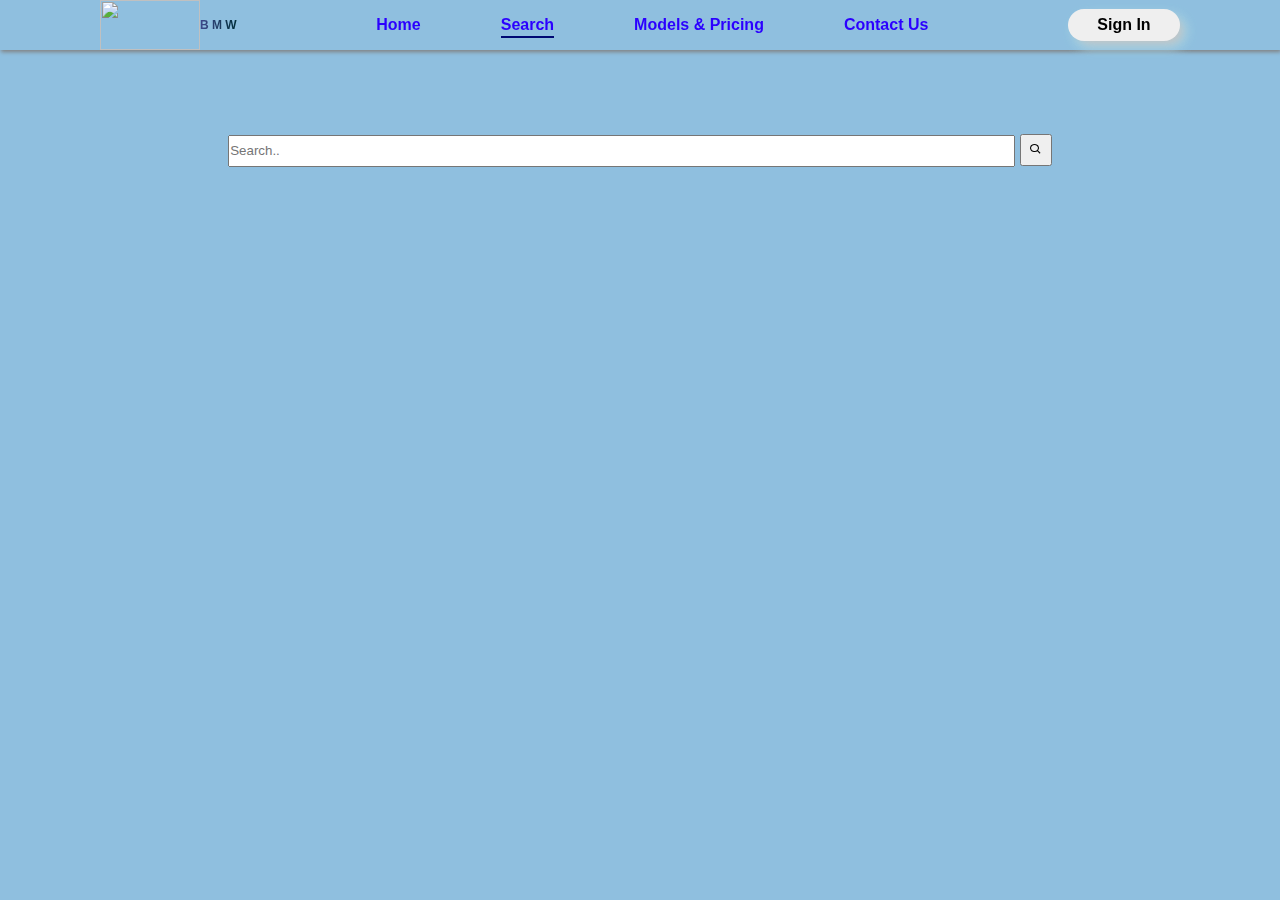
==== search.html @ 514911c7 "botton hover effect edit" ====
<html lang="en">
<head>
    <meta charset="UTF-8">
    <meta name="viewport" content="width=device-width, initial-scale=1.0">
    <title>Search</title>
    <link rel="stylesheet" href="style.css">
    <link rel="stylesheet" href="https://unpkg.com/boxicons@2.1.4/css/boxicons.min.css">
</head>
<body>
    <!--background-->
    <video autoplay muted loop id="intro" onclick="document.getElementById('example-items').style.display='none'">
        <source src="./image/About.mp4" type="video/mp4">
    </video>
    <!--background-->




     <!--nevigation-->
     <header>
        <a class="logo" href="https://www.bmw.com/en/index.html">
            <img src="./image/Logo.png" alt="logo" >B M W
        </a>
        
        <ul class="navbar">
            <li><a href="index.html" >Home</a></li>
            <li><a href="search.html" class="active">Search</a></li>
            <li><a href="models.html">Models & Pricing</a></li>
            <li><a href="contact.html">Contact Us</a></li>
        </ul>

        <button class="btn" onclick="document.getElementById('form-container').style.display='block'">Sign In</button>
        
    </header>
    <!--nevigation-->


    <!--Search Example-->
    <div class="search-content"> 
        <div class="search-bar">
            <input  class="type-search origin" type="text" placeholder="Search.." name="search" onclick="document.getElementById('example-items').style.display='block'">
            <button class="search-btn" type="submit"><i class='bx bx-search'></i></button>
        </div>
       
        
    

    <!--popular search items-->
        <div id="example-items">
            <h3 for="medels" >Mostly Searched Models</h3>
            <span onclick="document.getElementById('example-items').style.display='none'" class="close" title="Close Modal">&times;</span>

        
        
            <div class="most-search-cars">
                <div class="models">
                    <img class="cars model1" src="./image/BMWM8.png" alt="M8" >
                    <h3 class="desc">BMW M8</h3>
                </div>


                <div class="models">
                    <img class="cars model2" src="./image/BMWM2.png" alt="M2">
                    <h3 class="desc">BMW M2</h3>
                </div>

                <div class="models">
                    <img class="cars model3" src="./image/BMW4series.png" alt="M4Series">
                    <h3 class="desc">BMW M4 Series</h3>
                </div>

                <div class="models">
                    <img class="cars model4" src="./image/BMWX5.png" alt="X5">
                    <h3 class="desc">BMW X5</h3>
                 </div>

                <div class="models">
                    <img class="cars model5" src="./image/BMWXM.png" alt="XM">
                    <h3 class="desc">BMW XM</h3>
                </div>

                <div class="models">
                    <img class="cars model6" src="./image/BMWiX2.png" alt="iX2">
                    <h3 class="desc">BMW iX2</h3>
                </div>

            </div>
        </div>
   <!--popular search items-->
        
       
        
   
</div>




<!--Search Example-->


    <!---LoginForm-->
    <div id="form-container">
        
        <form class="registeration-form animate">
            <h1 class="title-BMW">BMW Registration Form</h1>
           <span class="signin-BMW">Already have a BMW ID? Login <a href="#">here.</a></span>

            <label class="label-login" for="fname">First name*</label>
            <input class="input-login" type="text" id="fname" name="fname" required>

            <label class="label-login" for="Lname">Last name*</label>
            <input class="input-login" type="text" id="fname" name="fname" required>

            <label class="label-login" for="email">Email Address*</label>
            <input class="input-login" type="email" id="email" name="email" required>

            <label class="label-login" for="password">Passoword*</label>
            <input class="input-login" type="password" id="password" name="password" required>
            
            <div class="bottom-btn">
                <button class="btn-reg"><a>Register</a></button>
                <button class="btn-cancel" onclick="document.getElementById('form-container').style.display='none'"><a>Cancel</a></button>

            </div>
            

        </form>
    </div>
    <!---LoginForm-->

   
    

    <!--login form close when click on out side the form-->
    <script>
        var form_container = document.getElementById("form-container");

        window.onclick = function(close) {
            if (close.target == form_container) {
                form_container.style.display = "none";
            }
        }
    </script>
    <!--login form close when click on out side the form-->
</body>
</html>
---- style.css ----
*{
    margin: 0;
    padding: 0;
    box-sizing: border-box;
    font-family: Arial, Helvetica, sans-serif;
    text-decoration: none;
    list-style: none;
    scroll-behavior: smooth;
}

:root{
    --main-color: #fff;
    --text-color: #000;
    --bg-color: #2ba5f7;
}

body{
    background-color: #8fbfdf;

}

/*navigation bar*/
header{
    width: 100%;
    height: 50px;
    position: sticky;
    top: 0;
    bottom: 0;
    z-index: 10;
    display: flex;
    justify-content: space-between;
    padding: 20px 100px;
    transition: 0.5s;
    background-color: var(--text-color);
    background: transparent;
    box-shadow: 1px 2px 4px grey;
 

}

.logo > img{
    width: 100px;
    height: 50px;

}

.logo{
    display: flex;
    align-items: center;
    background: linear-gradient(to right,  #78ffe8, #7362d2, #002d39);
    font-weight: bold;
    -webkit-text-fill-color: transparent; 
    -webkit-background-clip: text; 
    font-size: 12px;

}

.navbar{
    display: flex;
    align-items: center;
    column-gap: 5rem;
}

.navbar a{
    color: #2b00ff;
    font-weight: bold;
    
}

.navbar li{
    position: relative;
    
}

.navbar a::after{
    content: "";
    width: 0;
    height: 2px;
    background-color: rgb(0, 8, 115);
    position: absolute;
    bottom: -4px;
    left: 0;
    transition: 0.5s;
    
}



.navbar a:hover::after, .navbar .active::after{
    
    width: 100%;
    
}

.btn{
    
    display: flex;
    align-items: center;
    justify-content: center;
    justify-self: center;
    align-self: center;
    width: 7em;
    height: 2em;
    border-radius: 30em;
    font-size: 16px;
    font-family: Arial, Helvetica, sans-serif;
    border: none;
    overflow: hidden;
    z-index: 1;
    box-shadow: 6px 6px 12px #c5c5c5,
    6px 6px 12px #7ddaff;
    cursor: pointer;
    font-weight: bold;

}

.btn::before{
  display: flex;
    align-items: center;
    justify-content: center;
    justify-self: center;
    align-self: center;
    content: '';
  width: 0;
  height: 2em;
  border-radius: 30em;
  position: absolute;
  
  
  background-image: linear-gradient(to right,
  #81c4ff 0%, #16588e 50%, #E7222e 100%);
  transition: -1s ease;
  z-index: -1;
}

.btn:hover::before{
  width: 7em;
}


/*nav end*/


/*body*/

/*cover*/

.coverpic{
  display: none;
}

.cover img{
    width: 100%;
}

.cover {
    position: relative;
    text-align: center;
    color: white;
  }

.previous{
  position: absolute;
  z-index: 3;
  top: 50%;
  left: 0;
}
.next{
  position: absolute;
  z-index: 3;
  top: 50%;
  right: 0;
}

.previous, .next{
  width: 70px;
  height: 50px;
  background-color: black;
  border: none;
  color: white;
}

.previous:hover, .next:hover{
  background-color: rgba(158, 158, 158, 0.723);
}

.top-left{
    position: absolute;
  top: 10rem;
  left: 10rem;
}

.top-left-small{
    position: absolute;
    top: 13.5rem;
    left: 20rem;
    font-size: 20px;
    font-weight: bold;
    color: #000000;
    background-color: rgba(0, 255, 255, 0.834);
    opacity: 0.5;
}

.bottom-center{
    position: absolute;
    bottom: 9rem;
    left: 16%;
}

.bottom-center, .top-left{
    display: flex;
    justify-content: center;
    align-items: center;
    font-size: 30px;
    background-color: grey;
    height: 50px;
    background: transparent;
    box-shadow: 1px 2px 1px rgb(61, 238, 251);
    font-weight: bold;
    -webkit-animation: glow 1s ease-in-out infinite alternate;
  -moz-animation: glow 1s ease-in-out infinite alternate;
  animation: glow 1s ease-in-out infinite alternate;
}


@-webkit-keyframes glow {
    from {
      text-shadow: 0 0 10px #fff, 0 0 20px #fff, 0 0 30px #e60073, 0 0 40px #e60073, 0 0 50px #e60073, 0 0 60px #e60073, 0 0 70px #e60073;
    }
    to {
      text-shadow: 0 0 20px #fff, 0 0 30px #0fd7ff, 0 0 40px #ff4da6, 0 0 50px #ff4da6, 0 0 60px #ff4da6, 0 0 70px #ff4da6, 0 0 80px #ff4da6;
    }
  }


/*cover end*/

.detail{
    background-color: #d9f5ff;
}
  
.first video{
    width: 500px;
    height: 500px;
    object-fit: scale-down;
    margin: 20px 50px;
    float: left;
}

.first .text p, .second .text2 p{
    text-wrap: wrap;
    text-align: justify;
    line-height: 1.5;
    margin: 10px 20px;
}

.first .text h1, .second .text2 h1{
    text-align: center;
    
}



.first{
    display: flex;
    justify-content: space-between;
    align-items: center;
    

}

.second video{
    height: 400px;
    width: 400px;
    margin: 20px 30px;
   
}

.second{
    display: flex;
    justify-content: space-between;
    align-items: center;
    
}
/*body end*/



/*footer*/
footer{
    background-color: black;
    color: white;
    text-align: center;
}
/*footer end*/


@media screen and (max-width: 1080px) {
    .top-left{
    position: absolute;
      top: 10rem;
      left: 10rem;
      font-size: 20px;
    }
    
    .top-left-small{
        position: absolute;
        top: 13.5rem;
        left: 10rem;
        font-size: 16px;
        font-weight: bold;
        color: #000000;
        background-color: rgba(0, 255, 255, 0.834);
        opacity: 0.5;
    }
    
    .bottom-center{
        position: absolute;
        bottom: 5rem;
        left: 20%;
        font-size: 20px;
    }
}

@media screen and (max-width: 900px){
    .top-left{
        position: absolute;
          top: 7rem;
          left: 8rem;
          font-size: 18px;
        }
        
        .top-left-small{
            position: absolute;
            top: 10.5rem;
            left: 9rem;
            font-size: 14px;
            font-weight: bold;
            color: #000000;
            background-color: rgba(0, 255, 255, 0.834);
            opacity: 0.5;
        } 

        .first .text p, .second .text2 p{
            text-wrap: wrap;
            text-align: justify;
            line-height: 1.5;
            margin: 10px 20px;
            font-size: 14px;
        }
        
        .first .text h1, .second .text2 h1{
            text-align: center;
            
        }
}

@media screen and (max-width: 760px) {
    .top-left{
        position: absolute;
          top: 6rem;
          left: 8rem;
          font-size: 18px;
        }
        
        .top-left-small{
            position: absolute;
            top: 9.5rem;
            left: 9rem;
            font-size: 14px;
            font-weight: bold;
            color: #000000;
            background-color: rgba(0, 255, 255, 0.834);
            opacity: 0.5;
        } 

        .second{
            display: flex;
            justify-content: space-between;
            align-items: center;
            flex-direction: column;
            
            
        }

        .second video{
            height: 300px;
            width: 300px;
            margin: 20px 30px;
           
        }

        .first video{
            width: 300px;
            height: 400px;
            margin: 10px 20px;
            float: left;
        }

        .first .text p, .second .text2 p{
            text-wrap: wrap;
            text-align: justify;
            line-height: 1.5;
            margin: 10px 10px;
            font-size: 12px;
        }
    
}




/*Registration Form*/

#form-container{
  display: none; 
  position: fixed; 
  z-index: 10; 
  left: 0;
  top: 0;
  width: 100%; 
  height: 100%; 
  overflow: auto scroll; 
  scroll-behavior: smooth;
  background-color: rgb(0,0,0); 
  background-color: rgba(0,0,0,0.4); 
  padding-top: 60px;
}


.registeration-form{
  display: flex;
  flex-direction: column;
  justify-content: space-between;
  background-color: rgb(162, 197, 203);
  width: 40rem;
  border: black solid 2pt;
  padding: 20px 100px 20px 130px;
  margin-top: 20px;
  border-radius: 2rem;
  margin: 5% auto 15% auto;

}

.title-BMW, .signin-BMW{
  text-align: center;

}




.label-login{
  font-size: 20px;
  font-weight: bold;
}

.input-login{
  width: 380px;
  height: 30px;
  background-color: #babcbc ;
}

.label-login, .input-login{
  margin: 10px;
}

.bottom-btn{
  display: flex;
  justify-content: space-between;
}

.btn-reg{
  width: 150px;
  height: 26px;
  background-color: rgb(134, 66, 245);
}
.btn-cancel{
  width: 150px;
  height: 26px;
  background-color: #f4692d;
}

.btn-reg:hover{
  background-color: #bd0dee;
}

.btn-cancel:hover{
  background-color: red;
}




/* Add Zoom Animation */
.animate {
  -webkit-animation: animatezoom 0.6s;
  animation: animatezoom 0.6s
}

@-webkit-keyframes animatezoom {
  from {-webkit-transform: scale(0)} 
  to {-webkit-transform: scale(1)}
}
  
@keyframes animatezoom {
  from {transform: scale(0)} 
  to {transform: scale(1)}
}

/*Registration Form End*/



/*search*/



.search-content{
  position: relative;
  display: inline-block;
  text-align: center;
  padding: 20px; 
  width: 80%;
  z-index: 8;
  margin: 5% 10% 15% 10%;
  
  

  
}

.type-search{
  width: 80%;
  height: 2rem;
}

.search-btn{
  width: 2rem;
  height: 2rem;
  
}

#example-items{
  
  height: 500px;
  display: none;
 
  left: 0;
  top: 100px;
  width: 100%; 
   height: 100%; 
  overflow: auto;
  background-color: rgb(0,0,0); 
  background-color: rgba(0,0,0,0.4);

  
  
  
  }

#example-items h3{
  text-align: left;
  padding: 20px 20px;
  
}

.cars{
  width: 150px;
  height: 100px;

}

.desc {
  padding: 15px;
  text-align: center;
}

.models {
  background-color: rgb(222, 217, 211);
  border-radius: 20px;
  margin: 10px;
  padding: 0 6px;
  float: left;
  width: 24.99999%;
}

.most-search-cars{
  display: flex;
  flex-wrap: wrap;
  justify-content: center;
  opacity: 0.8;
  
}

.models:hover{
  background-color: rgb(172, 167, 159);
 
  
}

.close {
  position: absolute;
  right: 15%;
  top: 27px;
  color: #000;
  font-size: 20px;
  font-weight: bold;
}

.close:hover,
.close:focus {
  color: red;
  cursor: pointer;
}

#intro{
  position: fixed;
  left: 0;
  top: 0;
  width: 100%;
  
}



/*search*/
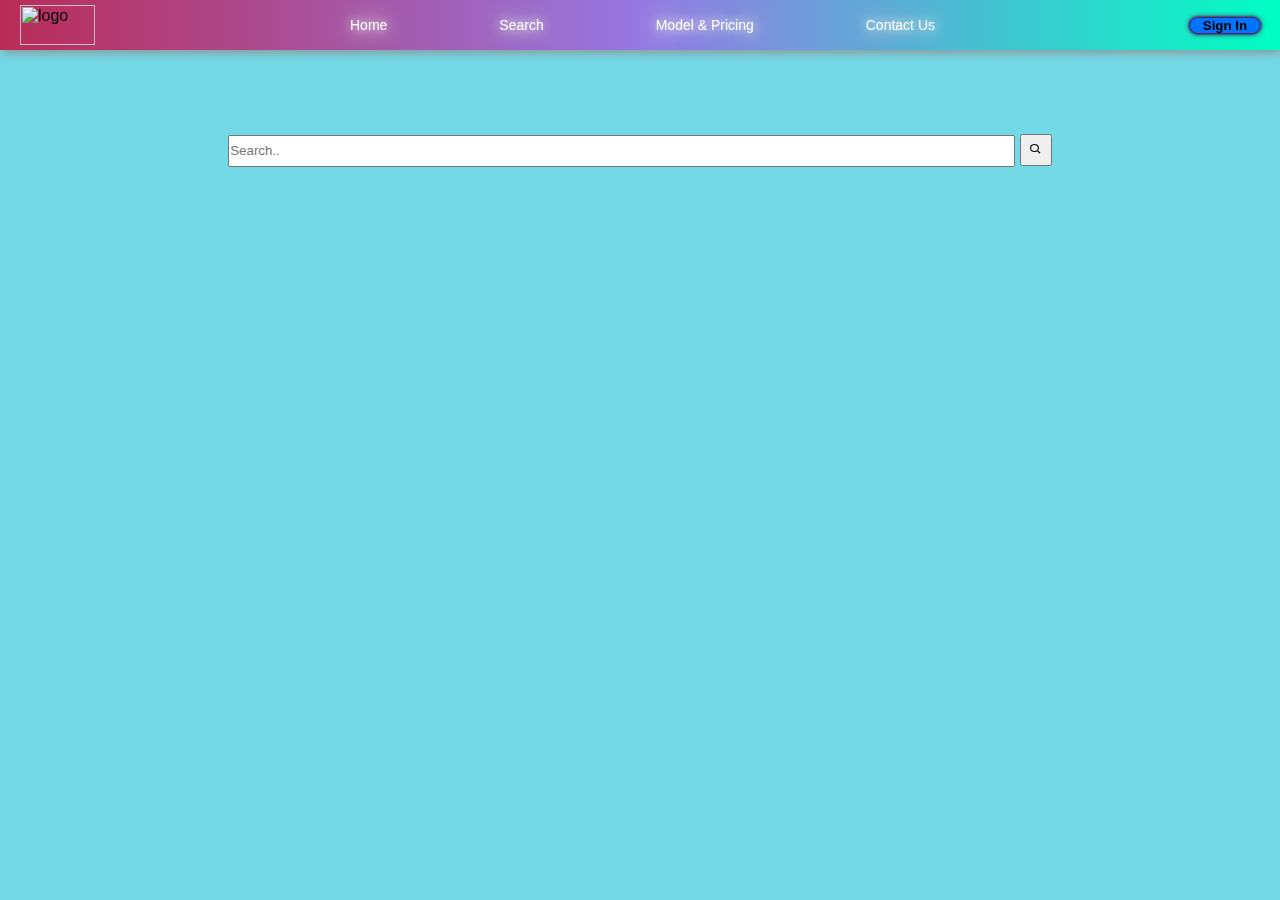
==== commit b64bc4bf: "add responsive navbar but pop up sign in page is not quite working in search.html" ====
--- a/search.html
+++ b/search.html
@@ -6,10 +6,10 @@
     <link rel="stylesheet" href="style.css">
     <link rel="stylesheet" href="https://unpkg.com/boxicons@2.1.4/css/boxicons.min.css">
 </head>
-<body>
+<body class="videobg" >
     <!--background-->
     <video autoplay muted loop id="intro" onclick="document.getElementById('example-items').style.display='none'">
-        <source src="./image/About.mp4" type="video/mp4">
+        <source src="./image/About.mp4" type="video/mp4" >
     </video>
     <!--background-->
 
@@ -18,18 +18,28 @@
 
      <!--nevigation-->
      <header>
-        <a class="logo" href="https://www.bmw.com/en/index.html">
-            <img src="./image/Logo.png" alt="logo" >B M W
-        </a>
+        <div class="navbar">
+            <div class="logo">
+                <img src="./image/Logo.png" alt="logo" width="75px" height="40px">
+            </div>
+            <ul>
+                <li class="hidenav active"><a href="index.html">Home</a></li>
+                <li class="hidenav"><a href="search.html">Search</a></li>
+                <li class="hidenav"><a href="#">Model & Pricing</a></li>
+                <li class="hidenav"><a href="#">Contact Us</a></li>
+            </ul>
+            <button onclick="openSignInPage()" class="hidenav btn-signin">Sign In</button>
+            <span onclick="opensidebar()" ><svg xmlns="http://www.w3.org/2000/svg" height="28px" viewBox="0 -960 960 960" width="28px" fill="#e8eaed"><path d="M120-240v-80h720v80H120Zm0-200v-80h720v80H120Zm0-200v-80h720v80H120Z"/></svg></span>
+        </div>
         
-        <ul class="navbar">
-            <li><a href="index.html" >Home</a></li>
-            <li><a href="search.html" class="active">Search</a></li>
-            <li><a href="models.html">Models & Pricing</a></li>
-            <li><a href="contact.html">Contact Us</a></li>
+        <ul class="sidebar">
+            <span onclick="closesidebar()" class="cross"><svg xmlns="http://www.w3.org/2000/svg" height="24px" viewBox="0 -960 960 960" width="24px" fill="#e8eaed"><path d="m256-200-56-56 224-224-224-224 56-56 224 224 224-224 56 56-224 224 224 224-56 56-224-224-224 224Z"/></svg></span>
+            <li><a href="#">Home</a></li>
+            <li><a href="#">Search</a></li>
+            <li><a href="#">Model & Pricing</a></li>
+            <li><a href="#">Contact Us</a></li>
+            <button onclick="openSignInPage()" class="btn-signin">Sign In</button>
         </ul>
-
-        <button class="btn" onclick="document.getElementById('form-container').style.display='block'">Sign In</button>
         
     </header>
     <!--nevigation-->
@@ -100,32 +110,38 @@
 
 
     <!---LoginForm-->
-    <div id="form-container">
-        
-        <form class="registeration-form animate">
-            <h1 class="title-BMW">BMW Registration Form</h1>
-           <span class="signin-BMW">Already have a BMW ID? Login <a href="#">here.</a></span>
+    <div id="form-container" onclick="closeSignInPage()">
+        <div class="page front-login animate">
+            <form action="">
+                <h1>Login</h1>
+                <div class="input-box">
+                    <input type="text" placeholder="Username" required>
+                    <i class='bx bx-user'></i>
+                </div>
+                <div class="input-box">
+                    <input type="password" placeholder="password" required>
+                    <i class='bx bxs-lock'></i>
+                </div>
+                <div class="remember-link">
+                    <label><input type="checkbox">Remember me</label>
+                    <a href="#">Forget password</a>
 
-            <label class="label-login" for="fname">First name*</label>
-            <input class="input-login" type="text" id="fname" name="fname" required>
+                </div>
+                <button type="submit" class="btn-login">Login</button>
 
-            <label class="label-login" for="Lname">Last name*</label>
-            <input class="input-login" type="text" id="fname" name="fname" required>
+                <div class="register">
+                    <span>Don't have an account?</span> 
+                    <a >Register Here</a>
+                    
+                </div>
+                
+            </form>
+          
 
-            <label class="label-login" for="email">Email Address*</label>
-            <input class="input-login" type="email" id="email" name="email" required>
+           
 
-            <label class="label-login" for="password">Passoword*</label>
-            <input class="input-login" type="password" id="password" name="password" required>
-            
-            <div class="bottom-btn">
-                <button class="btn-reg"><a>Register</a></button>
-                <button class="btn-cancel" onclick="document.getElementById('form-container').style.display='none'"><a>Cancel</a></button>
+        </div>
 
-            </div>
-            
-
-        </form>
     </div>
     <!---LoginForm-->
 
@@ -133,14 +149,7 @@
     
 
     <!--login form close when click on out side the form-->
-    <script>
-        var form_container = document.getElementById("form-container");
-
-        window.onclick = function(close) {
-            if (close.target == form_container) {
-                form_container.style.display = "none";
-            }
-        }
+    <script src="app.js">
     </script>
     <!--login form close when click on out side the form-->
 </body>
--- a/style.css
+++ b/style.css
@@ -1,3 +1,6 @@
+@import url("https://unpkg.com/boxicons@2.1.4/css/boxicons.min.css");
+
+
 *{
     margin: 0;
     padding: 0;
@@ -8,133 +11,221 @@
     scroll-behavior: smooth;
 }
 
+
+
 :root{
     --main-color: #fff;
     --text-color: #000;
     --bg-color: #2ba5f7;
 }
 
+
 body{
-    background-color: #8fbfdf;
-
-}
+  height: 100vh;
+  height: 100dvh;
+  background-color: rgb(115, 217, 230);
+}
+
+
+
 
 /*navigation bar*/
-header{
-    width: 100%;
-    height: 50px;
-    position: sticky;
-    top: 0;
-    bottom: 0;
-    z-index: 10;
-    display: flex;
-    justify-content: space-between;
-    padding: 20px 100px;
-    transition: 0.5s;
-    background-color: var(--text-color);
-    background: transparent;
-    box-shadow: 1px 2px 4px grey;
+
+
+.navbar{
+  position: relative;
+  height: 50px;
+  display: flex;
+  justify-content: space-between;
+  align-items: center;
+  background: linear-gradient(270deg, rgb(0, 255, 195), rgb(150, 120, 226) ,rgb(186, 44, 87));
+  box-shadow: 2px 2px 10px rgb(144, 139, 139);
+  padding: 0px 20px 0px 20px;
+  z-index: 99;
+  
+}
+
+.navbar ul{
+  display: flex;
+  gap: 7rem;
+  align-items: center;
+  justify-content: center;
+}
+
+.navbar ul li {
+  list-style-type: none;
+  cursor: pointer;
+  position: relative;
  
-
-}
-
-.logo > img{
-    width: 100px;
-    height: 50px;
-
-}
-
-.logo{
-    display: flex;
-    align-items: center;
-    background: linear-gradient(to right,  #78ffe8, #7362d2, #002d39);
-    font-weight: bold;
-    -webkit-text-fill-color: transparent; 
-    -webkit-background-clip: text; 
-    font-size: 12px;
-
-}
-
-.navbar{
-    display: flex;
-    align-items: center;
-    column-gap: 5rem;
-}
-
-.navbar a{
-    color: #2b00ff;
-    font-weight: bold;
-    
-}
-
-.navbar li{
-    position: relative;
-    
-}
-
-.navbar a::after{
-    content: "";
-    width: 0;
-    height: 2px;
-    background-color: rgb(0, 8, 115);
-    position: absolute;
-    bottom: -4px;
-    left: 0;
-    transition: 0.5s;
-    
-}
-
-
-
-.navbar a:hover::after, .navbar .active::after{
-    
-    width: 100%;
-    
-}
-
-.btn{
-    
-    display: flex;
-    align-items: center;
-    justify-content: center;
-    justify-self: center;
-    align-self: center;
-    width: 7em;
-    height: 2em;
-    border-radius: 30em;
-    font-size: 16px;
-    font-family: Arial, Helvetica, sans-serif;
-    border: none;
-    overflow: hidden;
-    z-index: 1;
-    box-shadow: 6px 6px 12px #c5c5c5,
-    6px 6px 12px #7ddaff;
-    cursor: pointer;
-    font-weight: bold;
-
-}
-
-.btn::before{
+}
+
+.navbar ul li a, .sidebar a{
+  text-shadow: 0 0 10px rgb(234, 234, 234),
+  0 0 20px rgb(234, 234, 234),
+  0 0 40px rgb(234, 234, 234),
+  0 0 50px rgb(234, 234, 234);
+ 
+}
+
+.navbar ul  a::after{
+  content: "";
+  width: 0;
+  height: 3px;
+  background-color: blue;
+  position: absolute;
+  bottom: -4px;
+  left: 0;
+  transition: 0.5s;
+  z-index: 10;
+}
+
+.navbar ul a:hover::after{
+  width: 100%;
+}
+
+.navbar ul a{
+  text-decoration: none;
+  color: rgb(255, 255, 255);
+  font-size: 14px;
+  font-weight: 500;
+}
+
+.navbar .btn-signin{
+  box-shadow: 0 0 2px rgb(90, 0, 90),
+  0 0 3px rgb(90, 0, 90),
+  0 0 4px rgb(90, 0, 90),
+  0 0 6px rgb(90, 0, 90);
+  cursor: pointer;
+  font-weight: bold;
+  background-color: rgb(0, 115, 255);
+  width: 70px;
+  border-radius: 20px;
+  border: none;
+}
+
+
+.navbar .btn-signin:hover{
+  background-color: rgb(48, 85, 129);
+}
+/*sidebar*/
+
+.sidebar span, .navbar span{
+  cursor: pointer;
+}
+
+.sidebar{
+  backdrop-filter: blur(20px);
+  position: fixed;
+  background: linear-gradient(45deg, rgb(151, 198, 224), rgb(0, 43, 128), rgb(235, 77, 77));
+  width: 250px;
+  height: 100vh;
+  z-index: 100;
+  top: 0;
+  right: 0;
+  display: none;
+  flex-direction: column;
+  justify-content: flex-start;
+  align-items: flex-start;
+  
+  
+}
+
+
+.sidebar .cross{
+  position: relative;
+  cursor: pointer;
+  background-color: rgb(71, 16, 126);
+  margin-left: 220px;
+  margin-top: 10px;
+  
+}
+
+.sidebar .cross:hover{
+  background-color: rgb(96, 24, 167) ;
+}
+
+
+
+
+
+.sidebar li a{
+  text-decoration: none;
+  color: rgb(255, 255, 255);
+  height: 100%;
+  text-decoration: none;
   display: flex;
-    align-items: center;
-    justify-content: center;
-    justify-self: center;
-    align-self: center;
-    content: '';
-  width: 0;
-  height: 2em;
-  border-radius: 30em;
-  position: absolute;
-  
-  
-  background-image: linear-gradient(to right,
-  #81c4ff 0%, #16588e 50%, #E7222e 100%);
-  transition: -1s ease;
-  z-index: -1;
-}
-
-.btn:hover::before{
-  width: 7em;
+  color: rgb(255, 255, 255);
+  align-items: center;
+  font-size: 16px;
+  cursor: pointer;
+  padding-left: 20px;
+}
+
+.sidebar li{
+  height: 50px    ;
+  width: 100%;
+  
+
+}
+
+.sidebar li:hover{
+  background-color:rgb(81, 155, 168);
+}
+
+.sidebar a{
+  
+  width: 100%;
+}
+
+
+.sidebar .btn-signin{
+  box-shadow: 0 0 2px rgb(90, 0, 90),
+  0 0 3px rgb(90, 0, 90),
+  0 0 4px rgb(90, 0, 90),
+  0 0 6px rgb(90, 0, 90);
+  cursor: pointer;
+  font-weight: bold;
+  background-color: rgb(0, 255, 213);
+  width: 100px;
+  height: 30px;
+  border-radius: 20px;
+  border: none; 
+  margin: 20px 0 0 30%;
+  
+   
+}
+.sidebar .btn-signin:hover{
+  background-color: rgb(2, 192, 160);
+}
+
+
+.navbar span{
+  display: none;
+}
+
+@media (max-width: 800px) {
+  .navbar span{
+      display: block;
+  }
+  .hidenav{
+      display: none;
+  }
+}
+
+@media (max-width: 400px) {
+  .sidebar{
+      width: 100%;
+  }
+
+  .sidebar .cross{
+      margin-left: 325px;
+  }
+  .navbar span{
+      display: block;
+  }
+  .sidebar .btn-signin{
+      width: 150px;
+  }
 }
 
 
@@ -186,51 +277,65 @@
 
 .top-left{
     position: absolute;
-  top: 10rem;
-  left: 10rem;
+    top: 5rem;
+    left: 10rem;
+    font-size: 45px;
+    background: linear-gradient(to right,rgb(153, 245, 255) 0%, rgb(255, 255, 255) 100%);
+    -webkit-background-clip: text;
+    -webkit-text-fill-color: transparent;
+    font-weight: 800;
+    box-shadow: 0 1px #c2c2c2c2;
+  }
+
+@keyframes slidein {
+  from{
+    transform: translate(-350px);
+  }
+  to{
+    transform: translate(0);
+  }
 }
 
 .top-left-small{
-    position: absolute;
-    top: 13.5rem;
-    left: 20rem;
-    font-size: 20px;
-    font-weight: bold;
-    color: #000000;
-    background-color: rgba(0, 255, 255, 0.834);
-    opacity: 0.5;
-}
+  position: absolute;
+  top: 9rem;
+  left: 15rem;
+  font-size: 20px;
+  font-weight: 1000;
+  background: linear-gradient(to right,rgba(162, 163, 163, 0.922) 0%,rgb(145, 255, 244) ,rgb(66, 157, 255) 100%);
+  -webkit-background-clip: text;
+  -webkit-text-fill-color: transparent;
+  
+} 
 
 .bottom-center{
-    position: absolute;
-    bottom: 9rem;
-    left: 16%;
-}
-
-.bottom-center, .top-left{
-    display: flex;
-    justify-content: center;
-    align-items: center;
-    font-size: 30px;
-    background-color: grey;
-    height: 50px;
-    background: transparent;
-    box-shadow: 1px 2px 1px rgb(61, 238, 251);
-    font-weight: bold;
-    -webkit-animation: glow 1s ease-in-out infinite alternate;
-  -moz-animation: glow 1s ease-in-out infinite alternate;
-  animation: glow 1s ease-in-out infinite alternate;
-}
-
-
-@-webkit-keyframes glow {
-    from {
-      text-shadow: 0 0 10px #fff, 0 0 20px #fff, 0 0 30px #e60073, 0 0 40px #e60073, 0 0 50px #e60073, 0 0 60px #e60073, 0 0 70px #e60073;
-    }
-    to {
-      text-shadow: 0 0 20px #fff, 0 0 30px #0fd7ff, 0 0 40px #ff4da6, 0 0 50px #ff4da6, 0 0 60px #ff4da6, 0 0 70px #ff4da6, 0 0 80px #ff4da6;
-    }
-  }
+  position: absolute;
+  bottom: 4rem;
+  left: 5%;
+  font-size: 40px;
+  background: linear-gradient(45deg, rgb(135, 217, 238), rgb(146, 129, 255), rgb(255, 124, 124));
+  -webkit-background-clip: text;
+  -webkit-text-fill-color: transparent;
+  font-weight: 1000;
+  box-shadow: 1px 1px rgb(255, 0, 0);
+  z-index: 20;
+}
+
+@keyframes fadein {
+  0%{
+    opacity: 0;
+  }
+
+  100%{
+    opacity: 1;
+  }
+  
+}
+
+
+    
+  
+
 
 
 /*cover end*/
@@ -298,49 +403,68 @@
 @media screen and (max-width: 1080px) {
     .top-left{
     position: absolute;
-      top: 10rem;
+      top: 5rem;
       left: 10rem;
-      font-size: 20px;
+      font-size: 30px;
+      background: linear-gradient(to right,rgb(153, 245, 255) 0%, rgb(255, 255, 255) 100%);
+    -webkit-background-clip: text;
+    -webkit-text-fill-color: transparent;
+    font-weight: 1000;
+    box-shadow: 0 1px #c2c2c2c2;
     }
     
     .top-left-small{
-        position: absolute;
-        top: 13.5rem;
-        left: 10rem;
-        font-size: 16px;
-        font-weight: bold;
-        color: #000000;
-        background-color: rgba(0, 255, 255, 0.834);
-        opacity: 0.5;
-    }
+      position: absolute;
+      top: 8rem;
+      left: 10rem;
+      font-size: 20px;
+      font-weight: 1000;
+      background: linear-gradient(to right,rgba(162, 163, 163, 0.922) 0%,rgb(145, 255, 244) ,rgb(66, 157, 255) 100%);
+      -webkit-background-clip: text;
+      -webkit-text-fill-color: transparent;
+      
+} 
     
     .bottom-center{
         position: absolute;
-        bottom: 5rem;
-        left: 20%;
-        font-size: 20px;
+        bottom: 4rem;
+        left: 5%;
+        font-size: 25px;
+        background: linear-gradient(45deg, rgb(135, 217, 238), rgb(146, 129, 255), rgb(255, 124, 124));
+        -webkit-background-clip: text;
+        -webkit-text-fill-color: transparent;
+        font-weight: 1000;
+        box-shadow: 1px 1px rgb(255, 0, 0);
+        z-index: 20;
     }
 }
 
 @media screen and (max-width: 900px){
-    .top-left{
-        position: absolute;
-          top: 7rem;
-          left: 8rem;
-          font-size: 18px;
-        }
+  
+
+  .top-left{
+    position: absolute;
+      top: 4rem;
+      left: 4rem;
+      font-size: 28px;
+      background: linear-gradient(to right,rgb(153, 245, 255) 0%, rgb(255, 255, 255) 100%);
+    -webkit-background-clip: text;
+    -webkit-text-fill-color: transparent;
+    font-weight: 1000;
+    box-shadow: 0 1px #c2c2c2c2;
+    }
         
-        .top-left-small{
-            position: absolute;
-            top: 10.5rem;
-            left: 9rem;
-            font-size: 14px;
-            font-weight: bold;
-            color: #000000;
-            background-color: rgba(0, 255, 255, 0.834);
-            opacity: 0.5;
-        } 
-
+    .top-left-small{
+      position: absolute;
+      top: 7rem;
+      left: 5rem;
+      font-size: 20px;
+      font-weight: 1000;
+      background: linear-gradient(to right,rgba(162, 163, 163, 0.922) 0%,rgb(145, 255, 244) ,rgb(66, 157, 255) 100%);
+      -webkit-background-clip: text;
+      -webkit-text-fill-color: transparent;
+      
+} 
         .first .text p, .second .text2 p{
             text-wrap: wrap;
             text-align: justify;
@@ -353,26 +477,61 @@
             text-align: center;
             
         }
+
+        .bottom-center{
+          position: absolute;
+          bottom: 3rem;
+          left: 1rem;
+          font-size: 22px;
+          background: linear-gradient(45deg, rgb(135, 217, 238), rgb(146, 129, 255), rgb(255, 124, 124));
+          -webkit-background-clip: text;
+          -webkit-text-fill-color: transparent;
+          font-weight: 1000;
+          box-shadow: 1px 1px rgb(255, 0, 0);
+          z-index: 20;
+      }
 }
 
 @media screen and (max-width: 760px) {
-    .top-left{
-        position: absolute;
-          top: 6rem;
-          left: 8rem;
-          font-size: 18px;
-        }
+  
+  
+  .top-left{
+    position: absolute;
+      top: 2rem;
+      left: 4rem;
+      font-size: 24px ;
+      background: linear-gradient(to right,rgb(153, 245, 255) 0%, rgb(255, 255, 255) 100%);
+    -webkit-background-clip: text;
+    -webkit-text-fill-color: transparent;
+    font-weight: 1000;
+    box-shadow: 0 1px #c2c2c2c2;
+    }
         
-        .top-left-small{
-            position: absolute;
-            top: 9.5rem;
-            left: 9rem;
-            font-size: 14px;
-            font-weight: bold;
-            color: #000000;
-            background-color: rgba(0, 255, 255, 0.834);
-            opacity: 0.5;
-        } 
+    .top-left-small{
+      position: absolute;
+      top: 5rem;
+      left: 5rem;
+      font-size: 18px;
+      font-weight: 1000;
+      background: linear-gradient(to right,rgba(162, 163, 163, 0.922) 0%,rgb(145, 255, 244) ,rgb(66, 157, 255) 100%);
+      -webkit-background-clip: text;
+      -webkit-text-fill-color: transparent;
+      
+} 
+
+.bottom-center{
+  position: absolute;
+  bottom: 2rem;
+  left: 10px;
+  font-size: 20px;
+  background: linear-gradient(45deg, rgb(135, 217, 238), rgb(146, 129, 255), rgb(255, 124, 124));
+  -webkit-background-clip: text;
+  -webkit-text-fill-color: transparent;
+  font-weight: 800;
+  text-align: left;
+  box-shadow: none;
+  z-index: 20;
+}
 
         .second{
             display: flex;
@@ -392,9 +551,10 @@
 
         .first video{
             width: 300px;
-            height: 400px;
+            height: 250px;
             margin: 10px 20px;
             float: left;
+            object-fit: cover;
         }
 
         .first .text p, .second .text2 p{
@@ -404,91 +564,252 @@
             margin: 10px 10px;
             font-size: 12px;
         }
+
+        
     
 }
 
+@media screen and (max-width: 560px) {
+  
+  
+  .top-left{
+    position: absolute;
+      top: 0;
+      left: 4rem;
+      font-size: 22px;
+      background: linear-gradient(to right,rgb(153, 245, 255) 0%, rgb(255, 255, 255) 100%);
+      -webkit-background-clip: text;
+      -webkit-text-fill-color: transparent;
+      font-weight: 1000;
+      box-shadow: 0 1px #c2c2c2c2;
+    }
+        
+    .top-left-small{
+            position: absolute;
+            top: 3rem;
+            left: 4rem;
+            font-size: 18px;
+            font-weight: 1000;
+            background: linear-gradient(to right,rgba(162, 163, 163, 0.922) 0%,rgb(145, 255, 244) ,rgb(66, 157, 255) 100%);
+            -webkit-background-clip: text;
+            -webkit-text-fill-color: transparent;
+
+
+            
+    } 
+
+
+    .bottom-center{
+      position: absolute;
+      bottom: 2rem;
+      left: 10px;
+      font-size: 20px;
+      background: linear-gradient(45deg, rgb(135, 217, 238), rgb(146, 129, 255), rgb(255, 124, 124));
+      -webkit-background-clip: text;
+      -webkit-text-fill-color: transparent;
+      font-weight: 800;
+      box-shadow: none;
+      z-index: 20;
+  }
+        .second{
+            display: flex;
+            justify-content: space-between;
+            align-items: center;
+            flex-direction: column;
+            
+            
+        }
+
+        .second video{
+            height: 250px;
+            width: 250px;
+            margin: 20px 30px;
+           
+        }
+
+        .first video{
+            width: 300px;
+            height: 200px;
+            margin: 10px 20px;
+            float: left;
+            object-fit: cover;
+        }
+
+        .first .text p, .second .text2 p{
+            text-wrap: wrap;
+            text-align: justify;
+            line-height: 1.5;
+            margin: 10px 10px;
+            font-size: 10px;
+        }
+
+        .text h1, .text2 h1{
+          font-size: 14px;
+        }
+    
+}
+
 
 
 
 /*Registration Form*/
 
 #form-container{
-  display: none; 
-  position: fixed; 
-  z-index: 10; 
+  
+  height: 100%;
+  width: 100%;
+  z-index: 100; 
+  position: absolute;
+  top: 0;
   left: 0;
-  top: 0;
-  width: 100%; 
-  height: 100%; 
-  overflow: auto scroll; 
   scroll-behavior: smooth;
-  background-color: rgb(0,0,0); 
   background-color: rgba(0,0,0,0.4); 
-  padding-top: 60px;
-}
-
-
-.registeration-form{
-  display: flex;
-  flex-direction: column;
-  justify-content: space-between;
-  background-color: rgb(162, 197, 203);
-  width: 40rem;
-  border: black solid 2pt;
-  padding: 20px 100px 20px 130px;
-  margin-top: 20px;
-  border-radius: 2rem;
+  display: none;
+  
+}
+
+
+
+#form-container .page{
+ 
+  height: 375px;
+  width: 350px;
+  background-color: rgba(255,255,255,0.1);
+  border-radius: 25px;
+  box-shadow: 0 25px 45px rgba(0, 0, 0, 0.25);
+  backdrop-filter: blur(20px);
+  border: 1px solid rgba(145, 230, 239, 0.1);
+  padding: 20px;
+  box-shadow: 0 0 50px rgb(3, 177, 189);
+  z-index: 100;
   margin: 5% auto 15% auto;
-
-}
-
-.title-BMW, .signin-BMW{
+  
+  
+  
+
+
+}
+
+
+.front-login h1{
   text-align: center;
-
-}
-
-
-
-
-.label-login{
-  font-size: 20px;
-  font-weight: bold;
-}
-
-.input-login{
-  width: 380px;
-  height: 30px;
-  background-color: #babcbc ;
-}
-
-.label-login, .input-login{
-  margin: 10px;
-}
-
-.bottom-btn{
+  color: white;
+}
+
+.front-login .input-box{
+  position: relative;
+  width: 100%;
+  height: 50px;
+  margin: 30px 0;
+
+}
+
+.front-login .input-box input{
+  width: 100%;
+  height: 100%;
+  border: none;
+  background: transparent;
+  outline: none;
+  border: 1px solid rgba(0, 0, 0, 0.25);
+  border-radius: 20px;
+  font-size: 16px;
+  color: white;
+  padding: 20px 45px 20px 20px;
+}
+
+.front-login .input-box .bx{
+  position: absolute;
+  right: 20px;
+  top: 30%;
+  transform: translate(-50%);
+  font-size: 22px;
+  
+}
+
+.front-login .input-box input::placeholder{
+  color: white;
+}
+
+.front-login .remember-link{
   display: flex;
   justify-content: space-between;
-}
-
-.btn-reg{
-  width: 150px;
-  height: 26px;
-  background-color: rgb(134, 66, 245);
-}
-.btn-cancel{
-  width: 150px;
-  height: 26px;
-  background-color: #f4692d;
-}
-
-.btn-reg:hover{
-  background-color: #bd0dee;
-}
-
-.btn-cancel:hover{
-  background-color: red;
-}
-
+  font-size: 14px;
+  margin: -15px 0 15px;
+  color: white;
+}
+
+.front-login .remember-link input{
+  margin-right: 5px;
+  
+}
+
+.front-login .remember-link a{
+  text-decoration: none;
+  color: white;
+}
+
+.front-login .remember-link a:hover{
+  text-decoration: underline;
+  font-weight: 600;
+}
+
+.front-login .btn-login{
+  width: 100%;
+  height: 40px;
+  border: none;
+  outline: none;
+  border-radius: 20px;
+  font-size: 16px;
+  font-weight: 400;
+  box-shadow: 6px 6px 12px rgba(0, 0, 255, 0.1);
+  overflow: hidden;
+  position: relative;
+  cursor: pointer;
+  z-index: 1;
+
+}
+
+.front-login .btn-login::before{
+  content: "";
+  width:  0;
+  height: 40px;
+  border-radius: 20px;
+  background-image: linear-gradient(45deg,
+  #bfdae5 0%, #616ae4 100%);
+  transition: -5s ease-in;
+  position: absolute;
+  top: 0;
+  left: 0;
+  z-index: -1;
+  
+}
+
+.front-login .btn-login:hover::before{
+  width: 100%;
+  
+}
+
+.front-login .register{
+  font-size: 12px;
+  margin-top: 30px;
+  text-align: center;
+  color: white;
+  
+
+}
+
+.front-login .register a{
+  text-decoration: none;
+  color: white;
+  
+
+}
+
+.front-login .register a:hover{
+  text-decoration: underline;
+  font-weight: 600;
+  cursor: pointer;
+}
 
 
 
